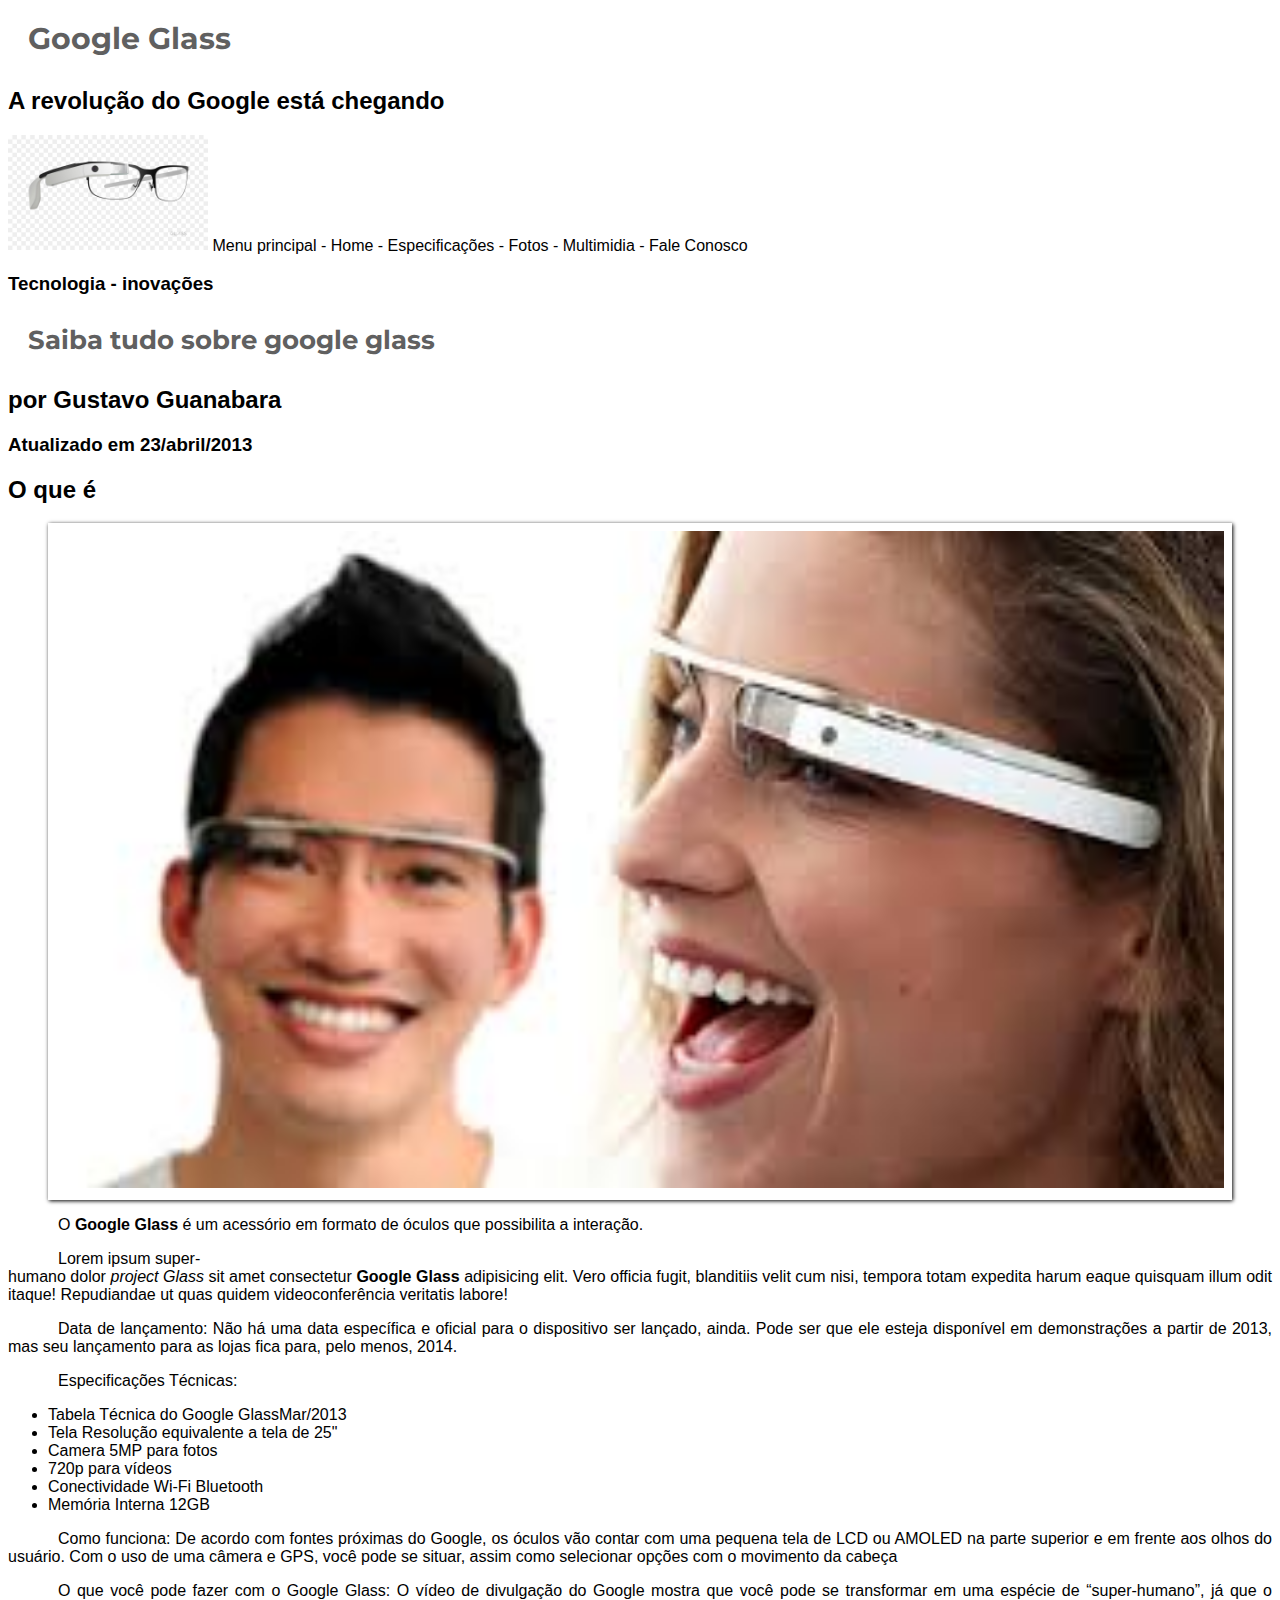
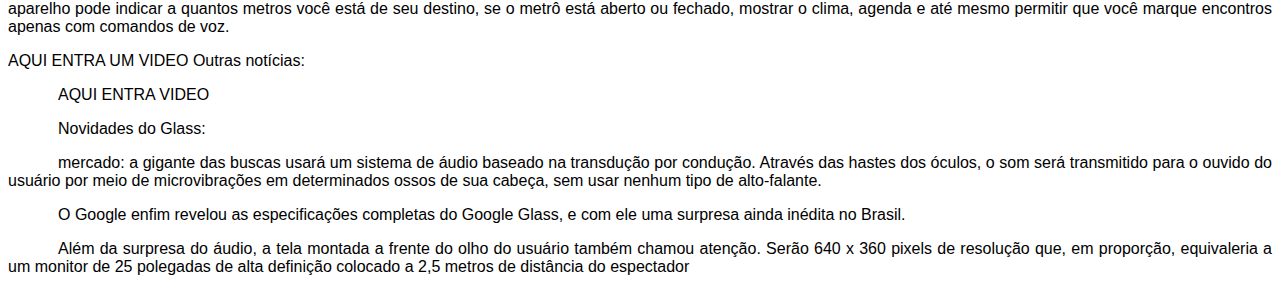
==== src/index.html @ b6ee48ca "nova estrutura" ====
<!DOCTYPE html>
<html lang="pt-br">

<head>
    <title> Tudo sobre Google Glass </title>
    <link rel="stylesheet" href="./assets/styles/typography.css">
    <link rel="stylesheet" href="./assets/styles/home.css">

</head>

<body>
    <div id="interface">
        <header id="cabecalho">

            <hgroup>
                <h1 class="title">Google Glass</h1>
                <h2>A revolução do Google está chegando</h2>
            </hgroup>
            <img src="./assets/images/fotos/oculos1.png.jpg" width="200">
            Menu principal
            - Home
            - Especificações
            - Fotos
            - Multimidia
            - Fale Conosco
        </header>
        <hgroup>
            <h3>Tecnologia -&nbsp;inovações</h3>
            <h1 class="title">Saiba tudo sobre google glass</h1>
            <h2>por Gustavo Guanabara

            </h2>
            <h3>Atualizado em 23/abril/2013</h3>
        </hgroup>

        <h2>O que é</h2>
        <figure class="foto-legenda">
            <img src="./assets/images/fotos/download.jpg" class="foto-feia">
            <figcaption>
                <h3>Google Glass</h3>
                <p>Uma nova maneira de ver o mundo</p>
            </figcaption>
        </figure>
        <p>
            O <b>Google Glass</b> é um acessório em formato de óculos que possibilita a interação.
        </p>
        <p>
            Lorem ipsum super-<br/>humano dolor <i>project Glass </i>sit amet consectetur <span
                style="font-weight:bold;">Google Glass</span> adipisicing elit. Vero officia fugit, blanditiis velit cum
            nisi, tempora totam expedita harum eaque quisquam illum odit itaque! Repudiandae ut quas quidem
            video&shy;con&shy;fe&shy;rên&shy;cia veritatis labore!
        </p>
        <p>
            Data de lançamento:
            Não há uma data específica e oficial para o dispositivo ser lançado, ainda. Pode ser que ele esteja
            disponível
            em demonstrações a partir de 2013, mas seu lançamento para as lojas fica para, pelo menos, 2014.
        </p>
        <p>

            Especificações Técnicas:
            <ul>
                <li>
                    Tabela Técnica do Google GlassMar/2013
                </li>
                <li>
                    Tela Resolução equivalente a tela de 25"
                </li>
                <li>
                    Camera 5MP para fotos
                </li>
                <li>
                    720p para vídeos
                </li>
                <li>
                    Conectividade Wi-Fi
                    Bluetooth
                </li>
                <li>
                    Memória Interna 12GB
                </li>
            </ul>
        </p>

        <p>
            Como funciona:

            De acordo com fontes próximas do Google, os óculos vão contar com uma pequena tela de LCD ou AMOLED na parte
            superior e em frente aos olhos do usuário. Com o uso de uma câmera e GPS, você pode se situar, assim como
            selecionar opções com o movimento da cabeça
        </p>
        <p>

            O que você pode fazer com o Google Glass:

            O vídeo de divulgação do Google mostra que você pode se transformar em uma espécie de “super-humano”, já que
            o
            aparelho pode indicar a quantos metros você está de seu destino, se o metrô está aberto ou fechado, mostrar
            o
            clima, agenda e até mesmo permitir que você marque encontros apenas com comandos de voz.
        </p>
        AQUI ENTRA UM VIDEO
        Outras notícias:
        <p>
            AQUI ENTRA VIDEO
        </p>
        <p>
            Novidades do Glass:
        </p>
        <p>

            mercado: a gigante das buscas usará um sistema de áudio baseado na transdução por condução. Através das
            hastes
            dos óculos, o som será transmitido para o ouvido do usuário por meio de microvibrações em determinados ossos
            de
            sua cabeça, sem usar nenhum tipo de alto-falante.
        </p>
        <p>
            O Google enfim revelou as especificações completas do Google Glass, e com ele uma surpresa ainda inédita no
            Brasil.
        </p>
        <p>
            Além da surpresa do áudio, a tela montada a frente do olho do usuário também chamou atenção. Serão 640 x 360
            pixels de resolução que, em proporção, equivaleria a um monitor de 25 polegadas de alta definição colocado a
            2,5 metros de distância do espectador
        </p>
    </div>
</body>

</html>
---- src/assets/styles/typography.css ----
@import url('https://fonts.googleapis.com/css?family=Montserrat&display=swap');

.title {
    padding: 10px;
    margin: 10px;
    font-size: 26px;
    color: #606060;
    font-family: 'Montserrat', sans-serif;
}
---- src/assets/styles/home.css ----
body {
    font-family: Arial, Helvetica, sans-serif;
    color: rgba(red, green, blue, alpha) (0, 0, 0, 1);
}

#cabecalho .title{
    font-size: 30px;
}

p {
    text-align: justify;
    text-indent: 50px;
}

/*formatação texto com legenda*/

figure.foto-legenda {
    border: 8px solid white;
    box-shadow: 1px 1px 4px black;
    position: relative;
}

figure.foto-legenda img {
    width: 100%;
    height: 100%;
}
figure.foto-legenda figcaption {
    opacity: 0;
    position: absolute;
    top: 0px;
    background-color: rgba(0,0,0,.4);
    Color:white;
    width: 100%;
    height: 100%;
    padding:10px;        
    box-sizing:border-box;
    transition: opacity 1s;
}
figure.foto-legenda:hover figcaption {
    opacity: 1;    
}
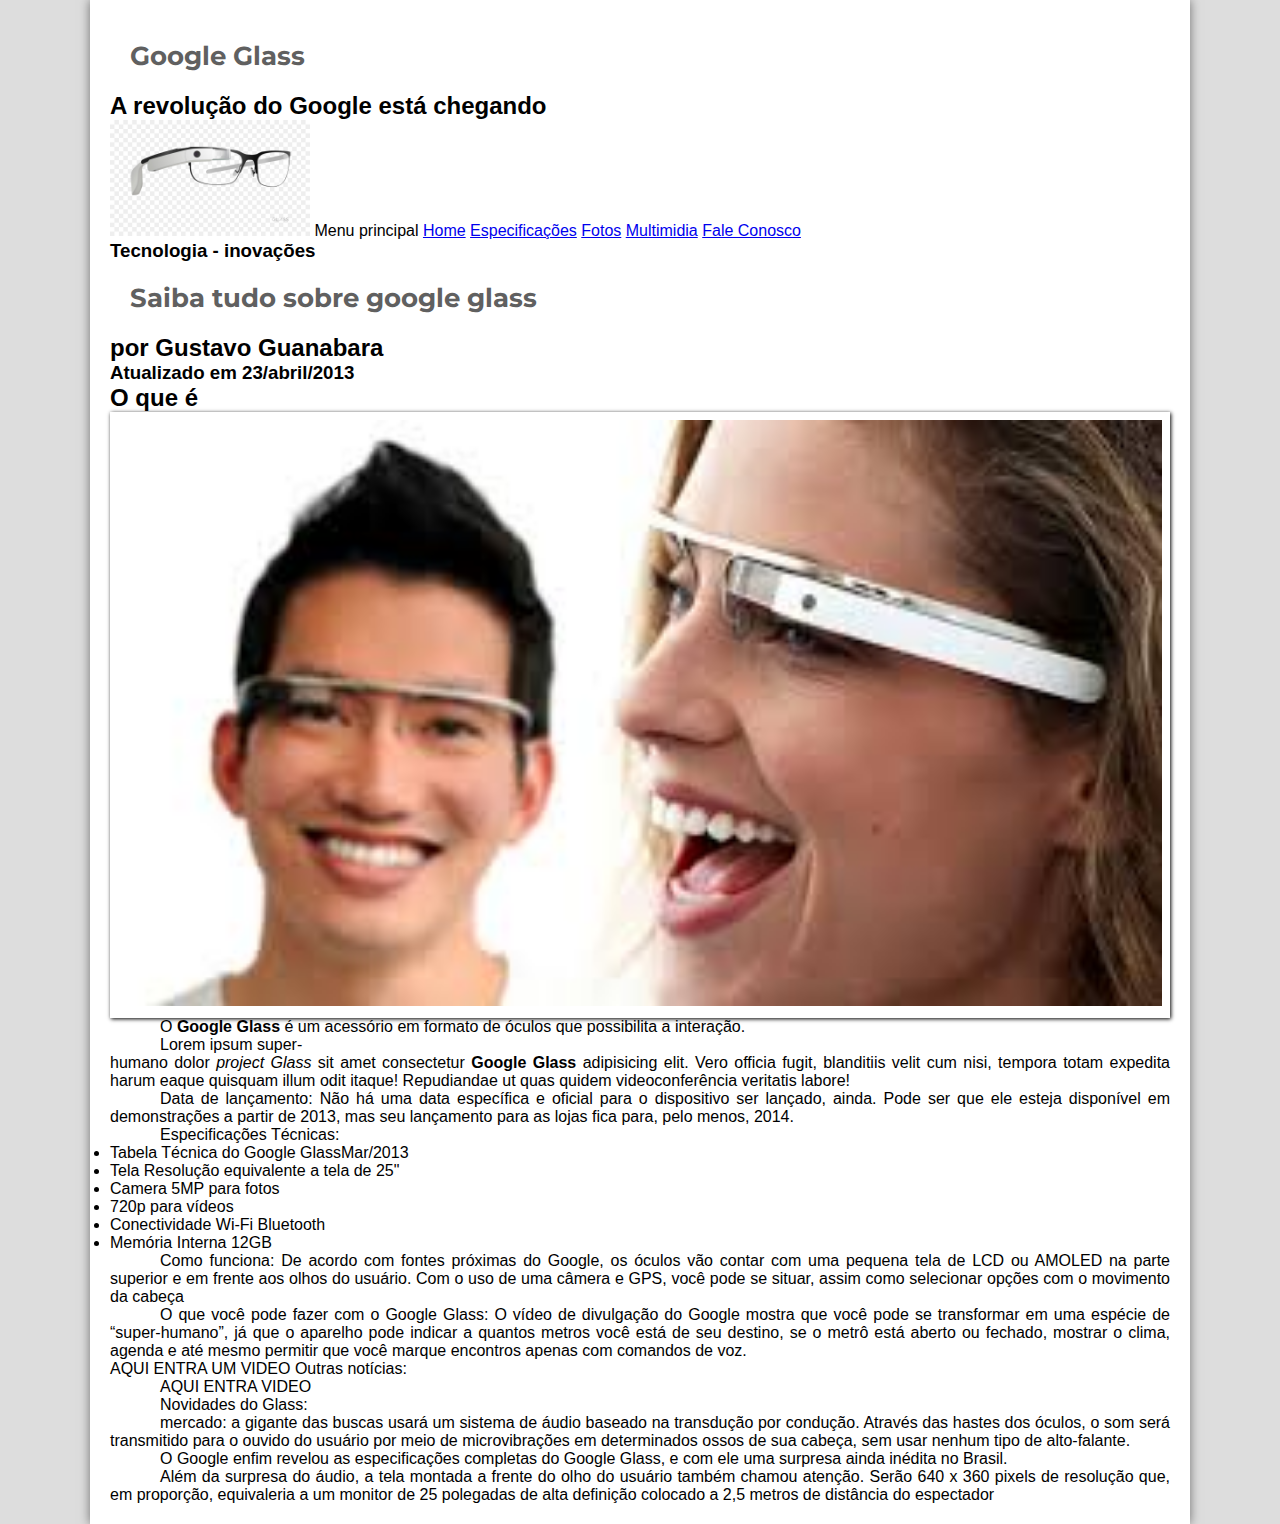
==== commit 74caf1f9: "home" ====
--- a/src/index.html
+++ b/src/index.html
@@ -4,6 +4,7 @@
 <head>
     <title> Tudo sobre Google Glass </title>
     <link rel="stylesheet" href="./assets/styles/typography.css">
+    <link rel="stylesheet" href="./assets/styles/base.css">
     <link rel="stylesheet" href="./assets/styles/home.css">
 
 </head>
@@ -18,11 +19,11 @@
             </hgroup>
             <img src="./assets/images/fotos/oculos1.png.jpg" width="200">
             Menu principal
-            - Home
-            - Especificações
-            - Fotos
-            - Multimidia
-            - Fale Conosco
+            <a href="/src/" target="_">Home</a>   
+            <a href="/src/" target="_">Especificações</a>
+            <a href="/src/" target="_">Fotos</a>
+            <a href="/src/" target="_">Multimidia</a>
+            <a href="/src/" target="_">Fale Conosco</a>
         </header>
         <hgroup>
             <h3>Tecnologia -&nbsp;inovações</h3>
--- a/src/assets/styles/base.css
+++ b/src/assets/styles/base.css
@@ -0,0 +1,19 @@
+* {
+    margin: 0;
+    padding: 0;
+    box-sizing: border-box;
+}
+
+body {
+    font-family: Arial, Helvetica, sans-serif;
+    background: #ddd;
+}
+
+#interface {
+    width: calc(100% - 80px);
+    max-width: 1100px;
+    margin: 0 auto;
+    padding: 20px;
+    background-color: #fff;
+    box-shadow: 0 0 10px rgba(0, 0, 0, .5);
+}
--- a/src/assets/styles/home.css
+++ b/src/assets/styles/home.css
@@ -1,12 +1,3 @@
-body {
-    font-family: Arial, Helvetica, sans-serif;
-    color: rgba(red, green, blue, alpha) (0, 0, 0, 1);
-}
-
-#cabecalho .title{
-    font-size: 30px;
-}
-
 p {
     text-align: justify;
     text-indent: 50px;
